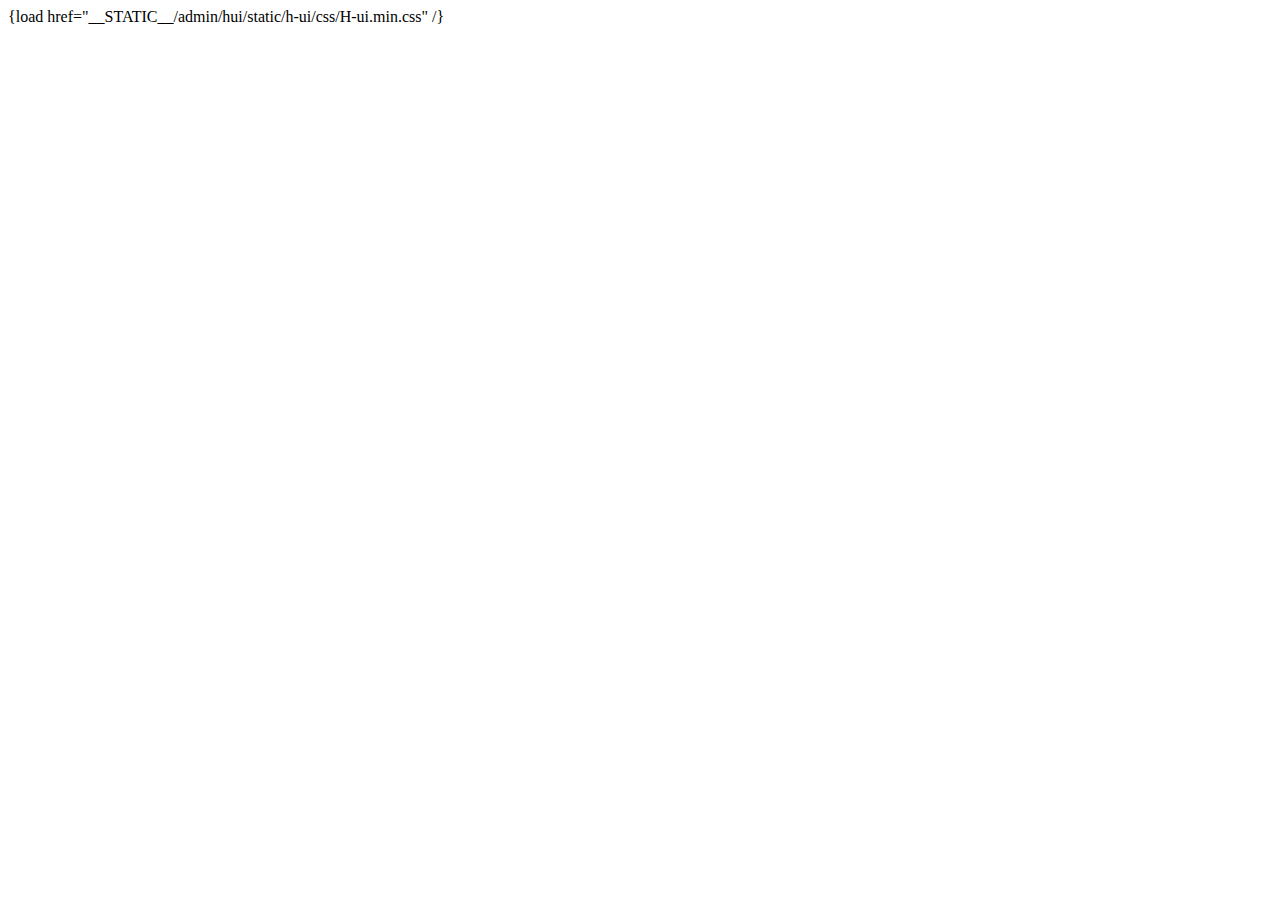
==== application/main/view/public/header.html @ 4fca92ab "first commit" ====
<!DOCTYPE HTML>
<html>
<head>
<meta charset="utf-8">
<meta name="renderer" content="webkit|ie-comp|ie-stand">
<meta http-equiv="X-UA-Compatible" content="IE=edge,chrome=1">
<meta name="viewport" content="width=device-width,initial-scale=1,minimum-scale=1.0,maximum-scale=1.0,user-scalable=no" />
<meta http-equiv="Cache-Control" content="no-siteapp" />
<LINK rel="Bookmark" href="/favicon.ico" >
<LINK rel="Shortcut Icon" href="/favicon.ico" />
<!--[if lt IE 9]>
<script type="text/javascript" src="lib/html5.js"></script>
<script type="text/javascript" src="lib/respond.min.js"></script>
<script type="text/javascript" src="lib/PIE_IE678.js"></script>
<![endif]-->
{load href="__STATIC__/admin/hui/static/h-ui/css/H-ui.min.css" /}
<link rel="stylesheet" type="text/css" href="__STATIC__/admin/hui/static/h-ui.admin/css/H-ui.admin.css" />
<link rel="stylesheet" type="text/css" href="__STATIC__/admin/hui/lib/Hui-iconfont/1.0.7/iconfont.css" />
<link rel="stylesheet" type="text/css" href="__STATIC__/admin/hui/lib/icheck/icheck.css" />
<link rel="stylesheet" type="text/css" href="__STATIC__/admin/hui/static/h-ui.admin/skin/default/skin.css" id="skin" />
<link rel="stylesheet" type="text/css" href="__STATIC__/admin/hui/static/h-ui.admin/css/style.css" />
<!--[if IE 6]>
<script type="text/javascript" src="http://lib.h-ui.net/DD_belatedPNG_0.0.8a-min.js" ></script>
<script>DD_belatedPNG.fix('*');</script>
<![endif]-->
<title>o2o平台</title>
<meta name="keywords" content="tp5打造o2o平台系统">
<meta name="description" content="o2o平台">
</head>
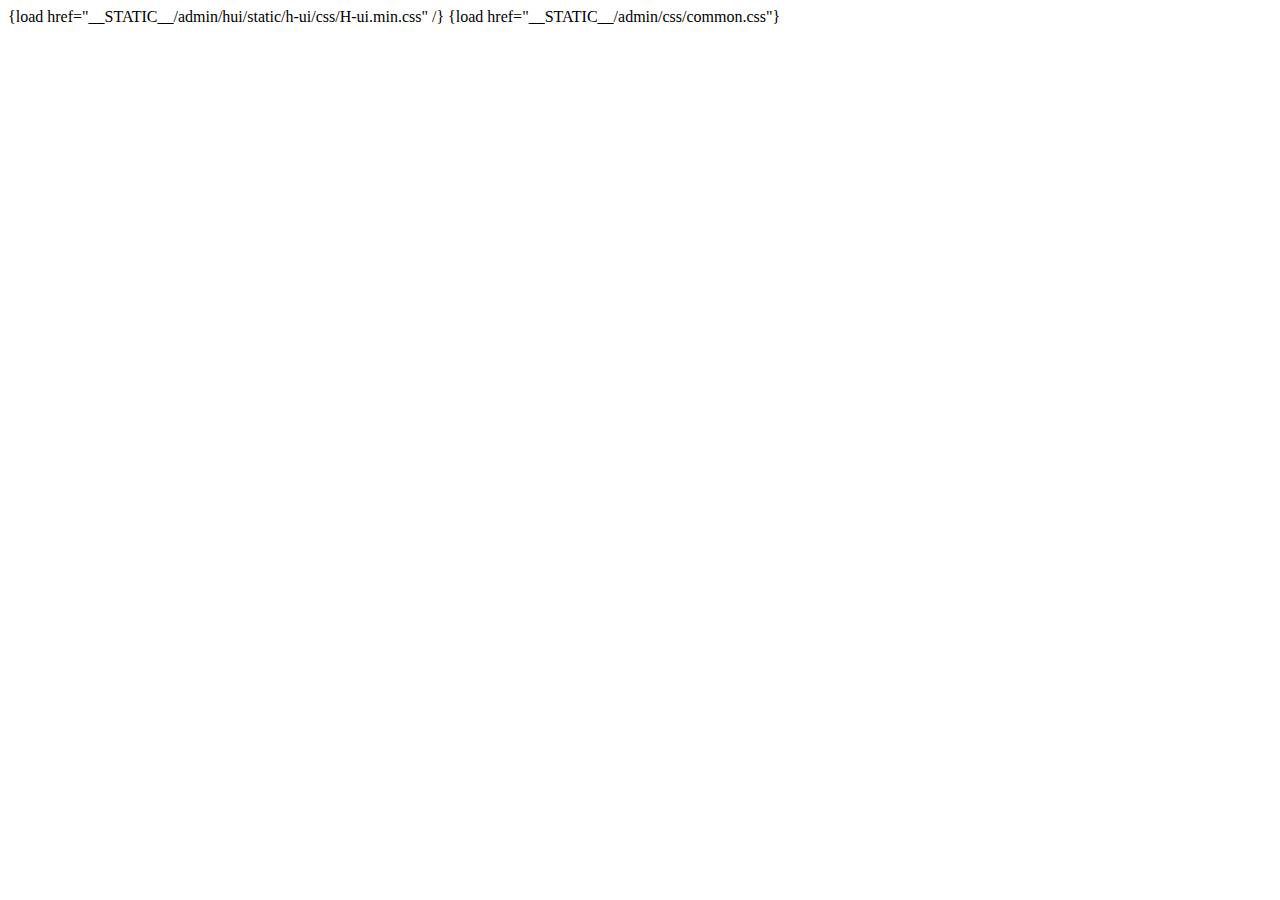
==== commit 1179c7bf: "change categorys" ====
--- a/application/main/view/public/header.html
+++ b/application/main/view/public/header.html
@@ -14,6 +14,7 @@
 <script type="text/javascript" src="lib/PIE_IE678.js"></script>
 <![endif]-->
 {load href="__STATIC__/admin/hui/static/h-ui/css/H-ui.min.css" /}
+    {load href="__STATIC__/admin/css/common.css"}
 <link rel="stylesheet" type="text/css" href="__STATIC__/admin/hui/static/h-ui.admin/css/H-ui.admin.css" />
 <link rel="stylesheet" type="text/css" href="__STATIC__/admin/hui/lib/Hui-iconfont/1.0.7/iconfont.css" />
 <link rel="stylesheet" type="text/css" href="__STATIC__/admin/hui/lib/icheck/icheck.css" />
